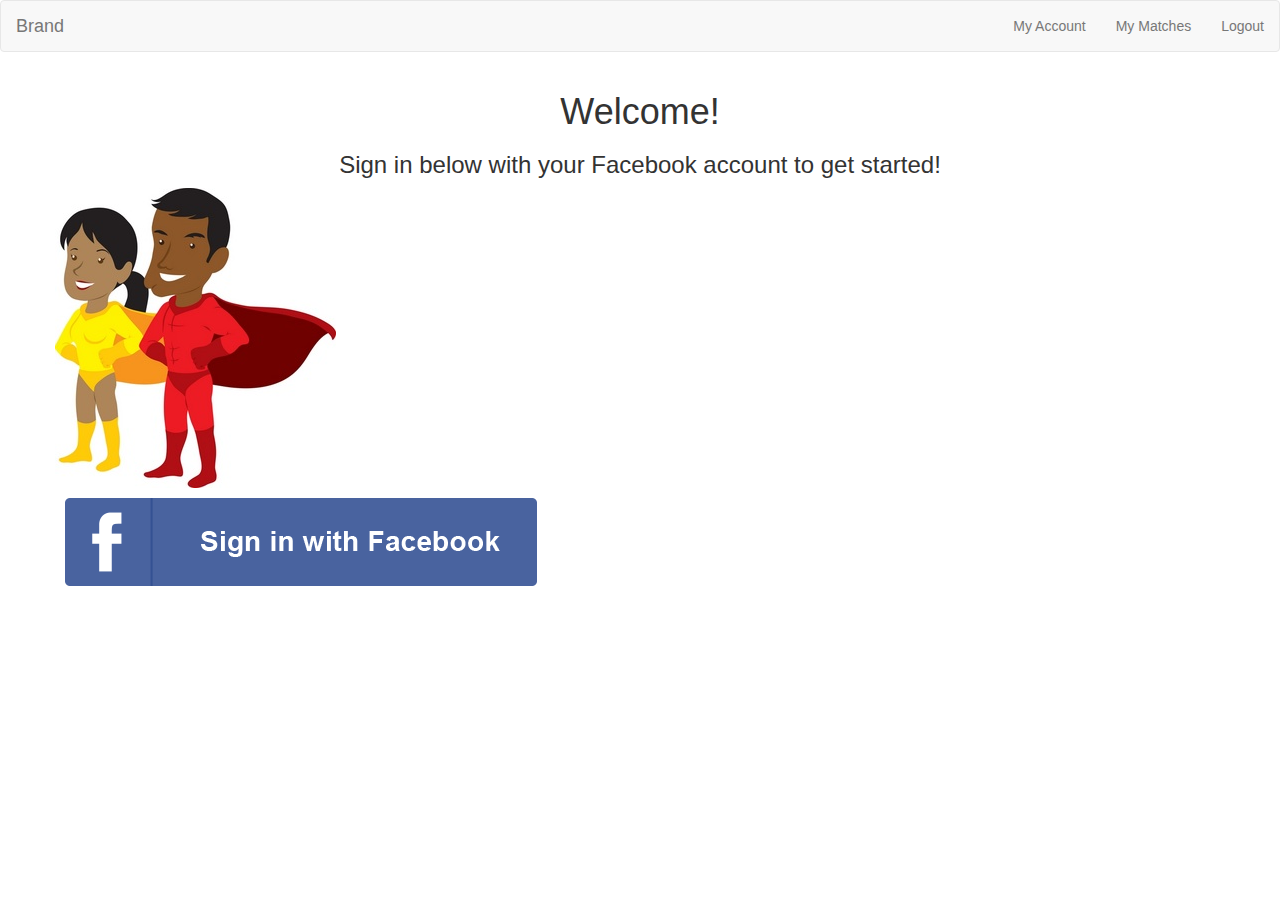
==== index.html @ 736ade7b "Add navbar and index content" ====
<!DOCTYPE html>
<html>
<head>
	<meta charset="utf-8">
	<title>Everyday Heroes</title>
	<link rel="stylesheet" type="text/css" href="bootstrap-3.3.6-dist/css/bootstrap.min.css">
</head>
<body>

<nav class="navbar navbar-default">
  <div class="container-fluid">
    <!-- Brand and toggle get grouped for better mobile display -->
    <div class="navbar-header">
      <a class="navbar-brand" href="#">Brand</a>
    </div>
    <!-- Collect the nav links, forms, and other content for toggling -->
      <ul class="nav navbar-nav navbar-right">
            <li><a href="#">My Account</a></li>
            <li><a href="#">My Matches</a></li>
            <li><a href="#">Logout</a></li>
      </ul>
  </div><!-- /.container-fluid -->
</nav>

<div class="container">
	<div class="row">	
		<h1 class="text-center">Welcome!</h1>
		<h3 class="text-center">Sign in below with your Facebook account to get started!</h3>
		<img class="img-responsive" src="imgs/superheroes.jpg">
		<img class="img-responsive" src="imgs/fb.png">
	</div>
		
</div>

</body>
</html>
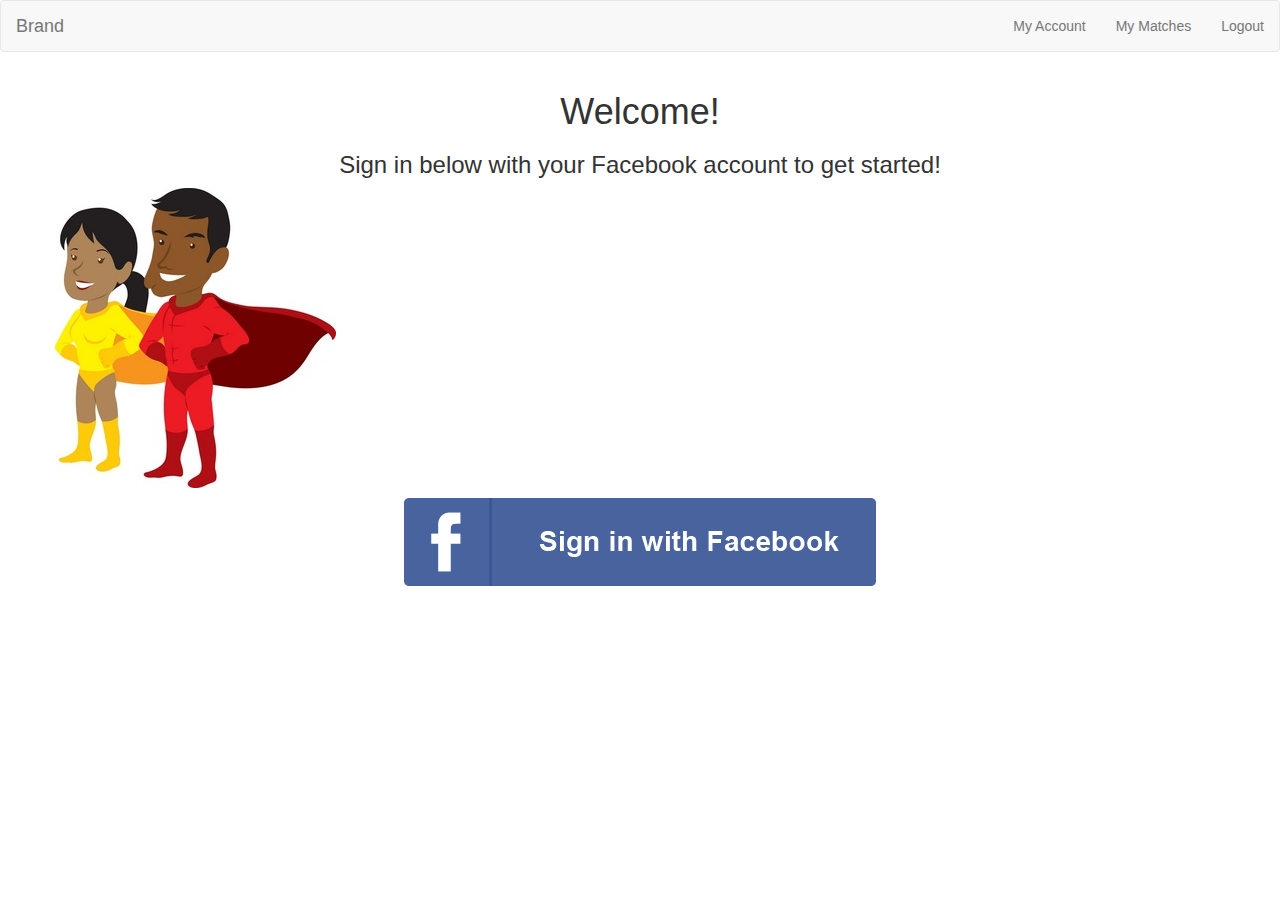
==== commit 5091a4c7: "Add main stylesheet" ====
--- a/index.html
+++ b/index.html
@@ -4,6 +4,7 @@
 	<meta charset="utf-8">
 	<title>Everyday Heroes</title>
 	<link rel="stylesheet" type="text/css" href="bootstrap-3.3.6-dist/css/bootstrap.min.css">
+  <link rel="stylesheet" type="text/css" href="styles/main.css">
 </head>
 <body>
 
@@ -26,8 +27,8 @@
 	<div class="row">	
 		<h1 class="text-center">Welcome!</h1>
 		<h3 class="text-center">Sign in below with your Facebook account to get started!</h3>
-		<img class="img-responsive" src="imgs/superheroes.jpg">
-		<img class="img-responsive" src="imgs/fb.png">
+		<img id="superheros-logo" class="img-responsive" src="imgs/superheroes.jpg">
+		<a href="components/signin.html"><img class="img-responsive center-block" src="imgs/fb.png"></a>
 	</div>
 		
 </div>
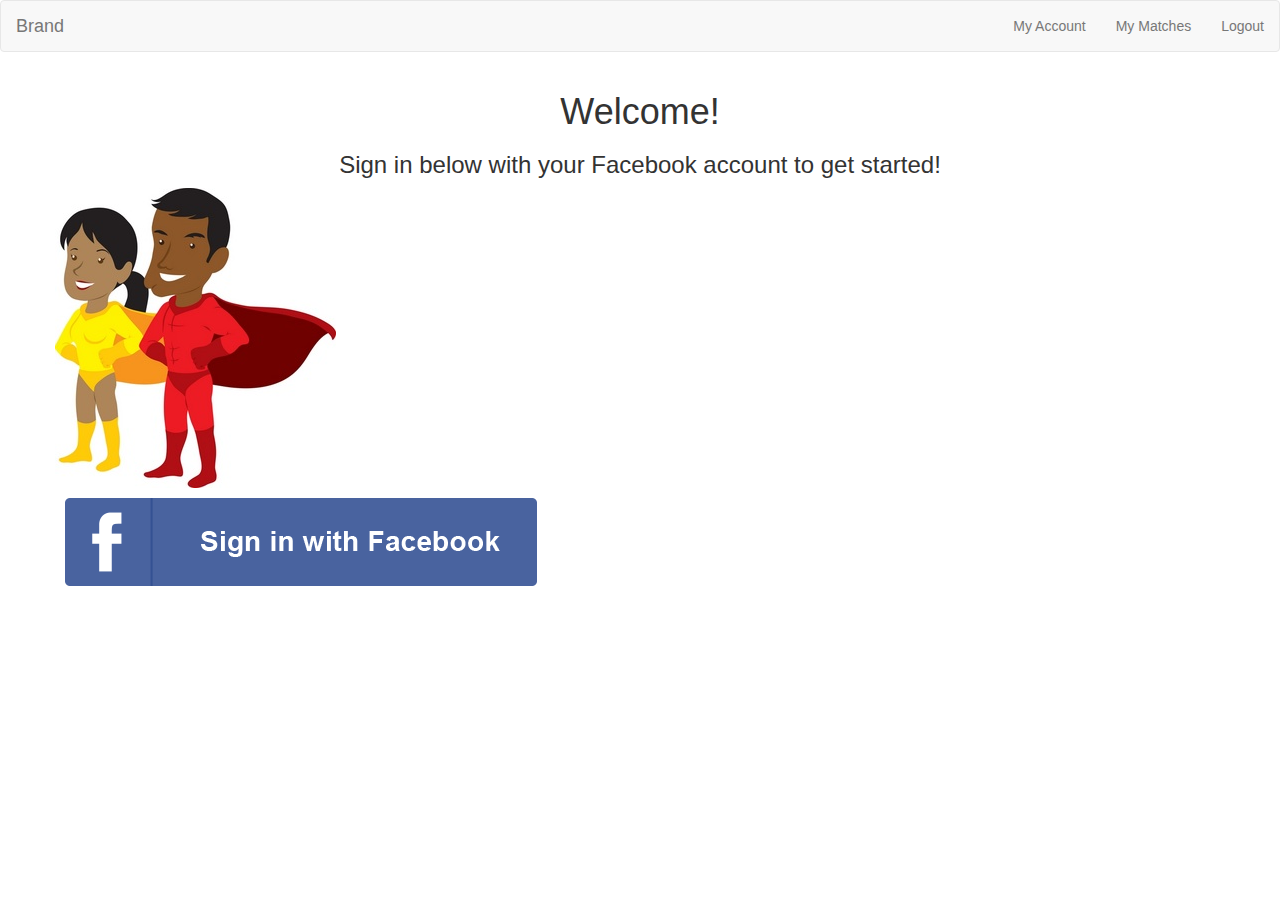
==== commit 9e4aaacb: "Merge pull request #1 from melissawimberly/index-build" ====
--- a/index.html
+++ b/index.html
@@ -4,7 +4,6 @@
 	<meta charset="utf-8">
 	<title>Everyday Heroes</title>
 	<link rel="stylesheet" type="text/css" href="bootstrap-3.3.6-dist/css/bootstrap.min.css">
-  <link rel="stylesheet" type="text/css" href="styles/main.css">
 </head>
 <body>
 
@@ -27,8 +26,8 @@
 	<div class="row">	
 		<h1 class="text-center">Welcome!</h1>
 		<h3 class="text-center">Sign in below with your Facebook account to get started!</h3>
-		<img id="superheros-logo" class="img-responsive" src="imgs/superheroes.jpg">
-		<a href="components/signin.html"><img class="img-responsive center-block" src="imgs/fb.png"></a>
+		<img class="img-responsive" src="imgs/superheroes.jpg">
+		<img class="img-responsive" src="imgs/fb.png">
 	</div>
 		
 </div>
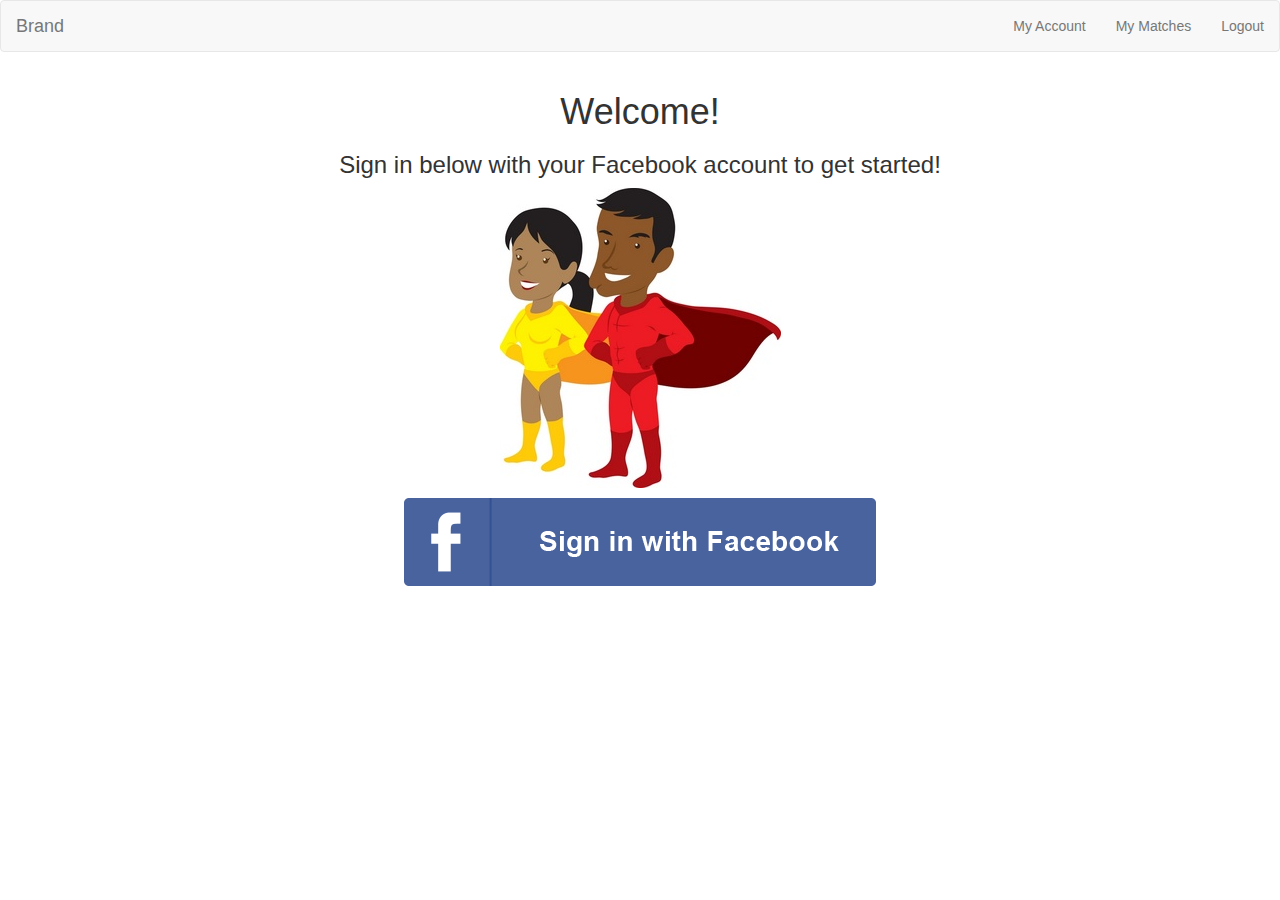
==== commit 91437d21: "Merge pull request #2 from melissawimberly/signon" ====
--- a/index.html
+++ b/index.html
@@ -4,6 +4,7 @@
 	<meta charset="utf-8">
 	<title>Everyday Heroes</title>
 	<link rel="stylesheet" type="text/css" href="bootstrap-3.3.6-dist/css/bootstrap.min.css">
+  <link rel="stylesheet" type="text/css" href="styles/main.css">
 </head>
 <body>
 
@@ -26,8 +27,8 @@
 	<div class="row">	
 		<h1 class="text-center">Welcome!</h1>
 		<h3 class="text-center">Sign in below with your Facebook account to get started!</h3>
-		<img class="img-responsive" src="imgs/superheroes.jpg">
-		<img class="img-responsive" src="imgs/fb.png">
+		<img id="superheros-logo" class="img-responsive" src="imgs/superheroes.jpg">
+		<a href="components/signin.html"><img class="img-responsive center-block" src="imgs/fb.png"></a>
 	</div>
 		
 </div>
--- a/styles/main.css
+++ b/styles/main.css
@@ -0,0 +1,26 @@
+/*Main Page*/
+#superheros-logo{
+	margin: 0 auto;
+}
+
+
+/*Signin Page*/
+#signin .container{
+	padding: 30px;
+}
+
+#signin .login-btn{
+	border-radius: 4px;
+	border: 0;
+	padding: 10px 0;
+	margin-top: 15px;
+	width: 80%;
+}
+
+#signin .login-submit{
+	text-align: center;
+}
+
+#signin .logo{
+	
+}
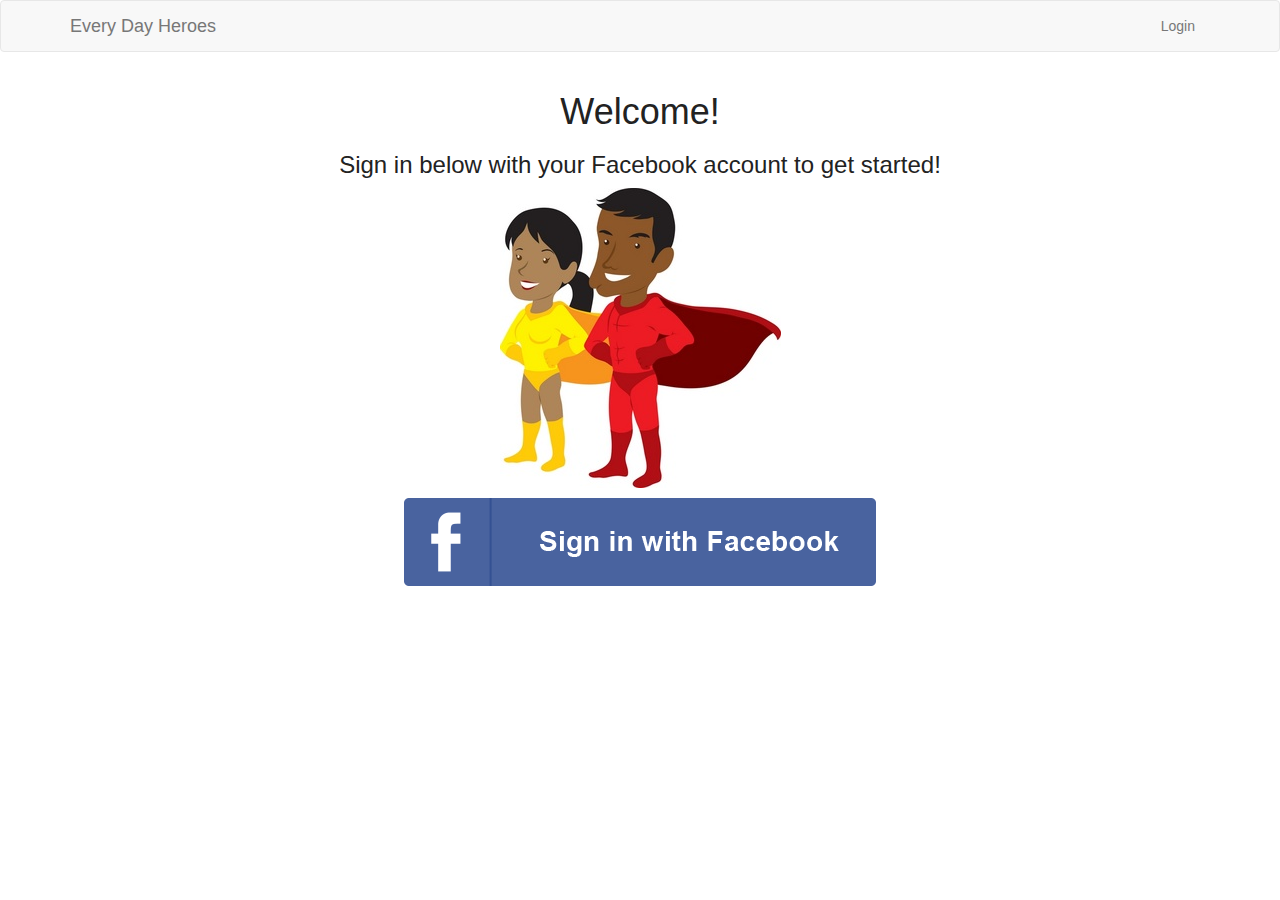
==== commit 4a2c1efc: "Hotfixes for monday demo, add navbar throughout" ====
--- a/index.html
+++ b/index.html
@@ -4,24 +4,36 @@
 	<meta charset="utf-8">
 	<title>Everyday Heroes</title>
 	<link rel="stylesheet" type="text/css" href="bootstrap-3.3.6-dist/css/bootstrap.min.css">
+  <link rel="stylesheet" type="text/css" href="https://maxcdn.bootstrapcdn.com/font-awesome/4.6.3/css/font-awesome.min.css">
   <link rel="stylesheet" type="text/css" href="styles/main.css">
+  <script src="https://code.jquery.com/jquery-2.2.4.min.js"></script>
+  <script src="https://maxcdn.bootstrapcdn.com/bootstrap/3.3.6/js/bootstrap.min.js"></script>
+  <script type="text/javascript" src="scripts/main.js"></script>
 </head>
-<body>
+<body id="index">
 
-<nav class="navbar navbar-default">
-  <div class="container-fluid">
-    <!-- Brand and toggle get grouped for better mobile display -->
-    <div class="navbar-header">
-      <a class="navbar-brand" href="#">Brand</a>
-    </div>
-    <!-- Collect the nav links, forms, and other content for toggling -->
-      <ul class="nav navbar-nav navbar-right">
-            <li><a href="#">My Account</a></li>
-            <li><a href="#">My Matches</a></li>
-            <li><a href="#">Logout</a></li>
-      </ul>
-  </div><!-- /.container-fluid -->
-</nav>
+  <nav class="navbar navbar-default">
+    <div class="container">
+      <!-- Brand and toggle get grouped for better mobile display -->
+      <div class="navbar-header">
+        <button type="button" class="navbar-toggle collapsed" data-toggle="collapse" data-target="#navbar-collapse-1" aria-expanded="false">
+          <span class="sr-only">Toggle navigation</span>
+          <span class="icon-bar"></span>
+          <span class="icon-bar"></span>
+          <span class="icon-bar"></span>
+          <span class="icon-bar"></span>
+        </button>
+        <a href="#" class="navbar-brand">Every Day Heroes</a>
+      </div>
+
+      <div class="collapse navbar-collapse" id="navbar-collapse-1">
+        <ul class="nav navbar-nav navbar-right">
+            <li><a href="#">Login</a></li>
+        </ul>
+      </div><!-- /.navbar-collapse -->
+    </div><!-- /.container-fluid -->
+  </nav>
+
 
 <div class="container">
 	<div class="row">	
--- a/styles/main.css
+++ b/styles/main.css
@@ -21,6 +21,154 @@
 	text-align: center;
 }
 
-#signin .logo{
-	
+#quiz-loader {
+	display: none;
+	font-size: 75px;
 }
+
+#quiz-loader i.fa-spinner{
+	margin: 5% 50%;
+}
+
+#quiz-loader h1{
+	text-align: center;
+	margin-top: 10%;
+}
+
+
+
+*{
+    font-family: 'Open Sans', sans-serif;
+}
+
+.well {
+    margin-top:-20px;
+    background-color:#007FBD;
+    border:2px solid #0077B2;
+    text-align:center;
+    /*cursor:pointer;*/
+    font-size: 25px;
+    padding: 15px;
+    border-radius: 0px !important;
+}
+
+.well:hover {
+    margin-top:-20px;
+    background-color:#0077B2;
+    border:2px solid #0077B2;
+    text-align:center;
+    /*cursor:pointer;*/
+    font-size: 25px;
+    padding: 15px;
+    border-radius: 0px !important;
+    border-bottom : 2px solid rgba(97, 203, 255, 0.65);
+}
+
+body {
+font-family: "Helvetica Neue",Helvetica,Arial,sans-serif;
+font-size: 14px;
+line-height: 1.42857143;
+color: #fff;
+background-color: #F1F1F1;
+}
+
+
+
+.bg_blur
+{
+    background-image:url('../imgs/missy_prof-pic.jpg');
+    height: 300px;
+    background-size: cover;
+}
+
+.follow_btn {
+    text-decoration: none;
+    position: absolute;
+    left: 35%;
+    top: 42.5%;
+    width: 35%;
+    height: 15%;
+    background-color: #007FBE;
+    padding: 10px;
+    padding-top: 6px;
+    color: #fff;
+    text-align: center;
+    font-size: 20px;
+    border: 4px solid #007FBE;
+}
+
+.follow_btn:hover {
+    text-decoration: none;
+    position: absolute;
+    left: 35%;
+    top: 42.5%;
+    width: 35%;
+    height: 15%;
+    background-color: #007FBE;
+    padding: 10px;
+    padding-top: 6px;
+    color: #fff;
+    text-align: center;
+    font-size: 20px;
+    border: 4px solid rgba(255, 255, 255, 0.8);
+}
+
+.header{
+    color : #808080;
+    margin-left:10%;
+    margin-top:70px;
+}
+
+.picture{
+    height:150px;
+    width:150px;
+    position:absolute;
+    top: 75px;
+    left:-75px;
+}
+
+.picture_mob{
+    position: absolute;
+    width: 35%;
+    left: 35%;
+    bottom: 70%;
+}
+
+.btn-style{
+    color: #fff;
+    background-color: #007FBE;
+    border-color: #adadad;
+    width: 33.3%;
+}
+
+.btn-style:hover {
+    color: #333;
+    background-color: #3D5DE0;
+    border-color: #adadad;
+    width: 33.3%;
+   
+}
+
+
+/*hotfix for demo*/
+.quiz {
+    color: #000;
+}
+
+#index {
+    color:#222;
+    background: #fff;
+}
+
+@media (max-width: 767px) {
+    .header{
+        text-align : center;
+    }
+    
+    
+    
+    .nav{
+        margin-top : 30px;
+    }
+}
+
